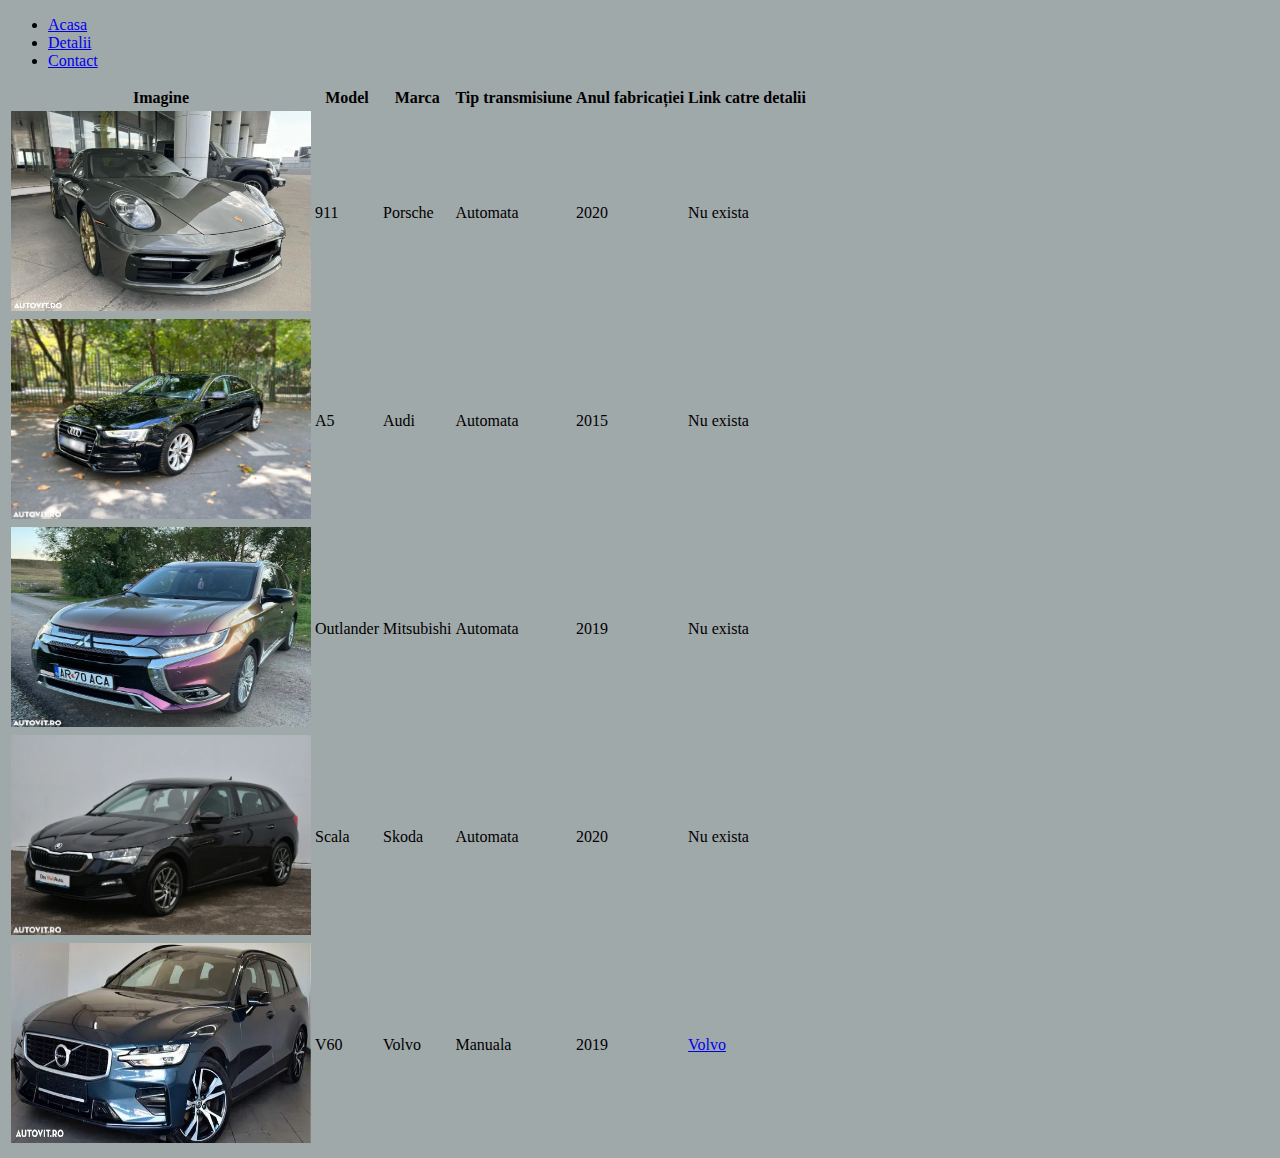
==== index.html @ 3267ec93 ":construction: add basic HTML structure" ====
<!DOCTYPE html>
<html lang="en">
<head>
  <meta charset="UTF-8">
  <meta name="viewport" content="width=device-width, initial-scale=1.0">
  <link rel="stylesheet" href="./style.css">
  <title>Masini</title>
</head>
<body>
  <nav>
    <ul>
      <li><a href="#">Acasa</a></li>
      <li><a href="detalii.html">Detalii</a></li>
      <li><a href="contact.html">Contact</a></li>
    </ul>
  </nav>
  <main>
    <table>
      <tr>
        <th>Imagine</th>
        <th>Model</th>
        <th>Marca</th>
        <th>Tip transmisiune</th>
        <th>Anul fabricației</th>
        <th>Link catre detalii</th>
      </tr>
      <tr>
        <td><img src="./img/porsche.webp" alt="porsche" width="300" height="200" /></td>
        <td>911</td>
        <td>Porsche</td>
        <td>Automata</td>
        <td>2020</td>
        <td>Nu exista</td>
      </tr>
      <tr>
        <td><img src="./img/audi.webp" alt="audi" width="300" height="200" /></td>
        <td>A5</td>
        <td>Audi</td>
        <td>Automata</td>
        <td>2015</td>
        <td>Nu exista</td>
      </tr>
      <tr>
        <td><img src="./img/mitsubishi.webp" alt="mitsubishi" width="300" height="200" /></td>
        <td>Outlander</td>
        <td>Mitsubishi</td>
        <td>Automata</td>
        <td>2019</td>
        <td>Nu exista</td>
      </tr>
      <tr>
        <td><img src="./img/skoda.webp" alt="skoda" width="300" height="200" /></td>
        <td>Scala</td>
        <td>Skoda</td>
        <td>Automata</td>
        <td>2020</td>
        <td>Nu exista</td>
      </tr>
      <tr>
        <td><img src="./img/volvo.webp" alt="volvo" width="300" height="200" /></td>
        <td>V60</td>
        <td>Volvo</td>
        <td>Manuala</td>
        <td>2019</td>
        <td><a href="detalii.html">Volvo</a></td>
      </tr>
    </table>
  </main>
</body>
</html>
---- style.css ----
body {
  background-color: rgb(160, 169, 169);
}
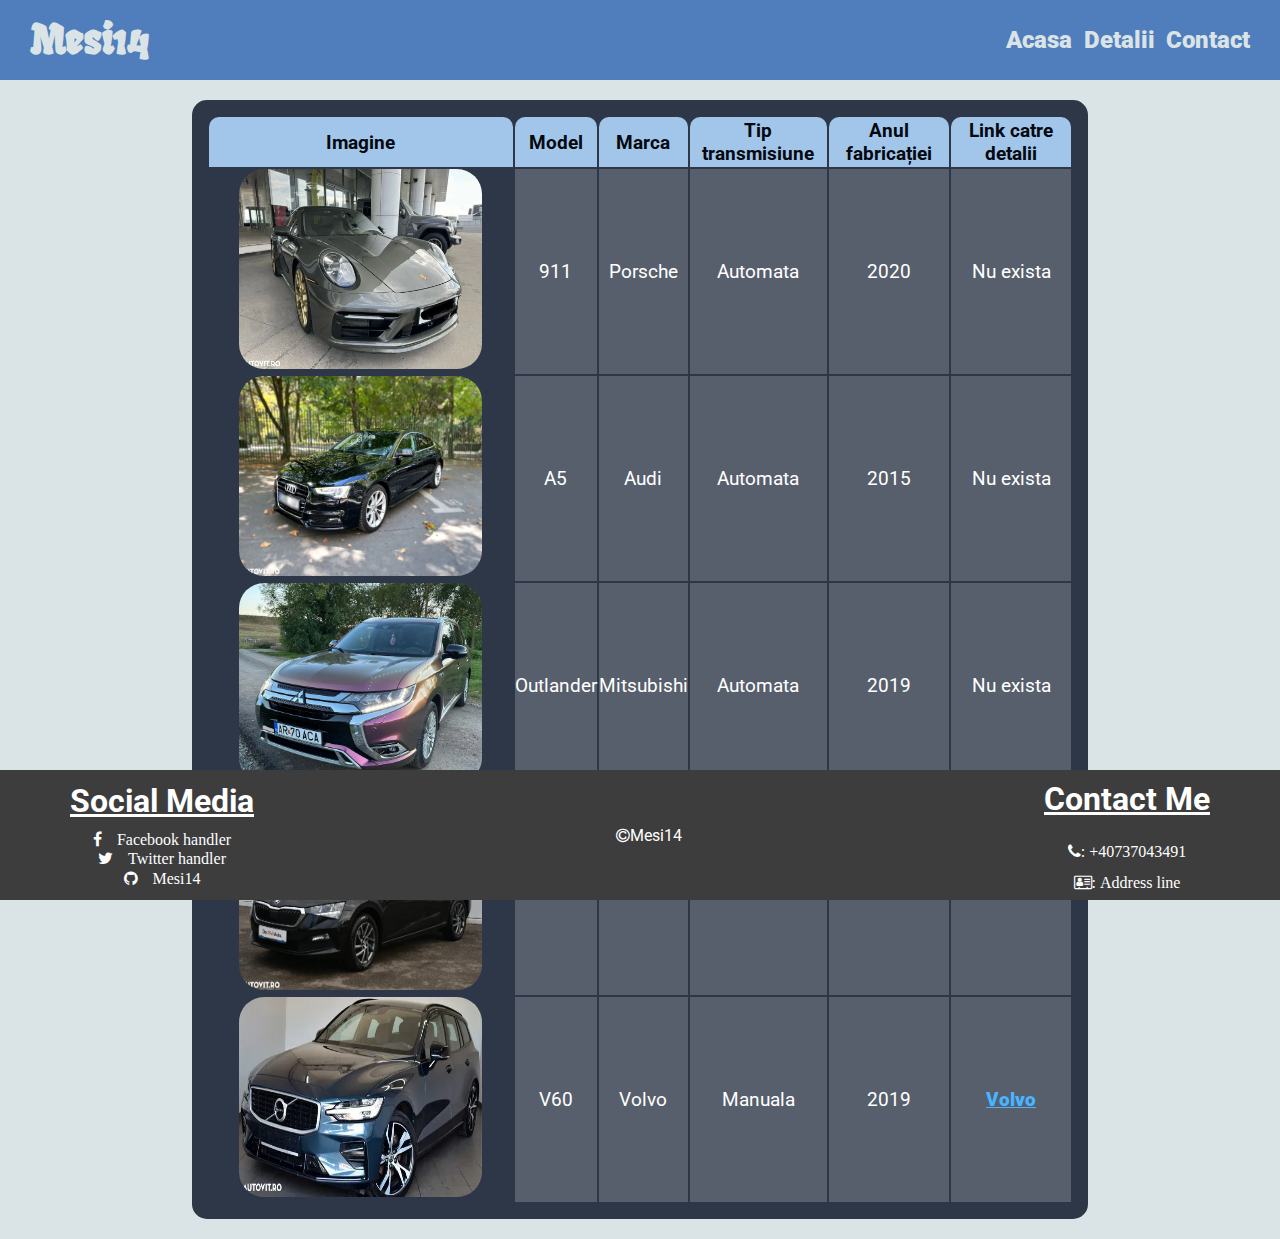
==== commit 17ff8156: ":lipstick: style index and contact pages and add footer section" ====
--- a/index.html
+++ b/index.html
@@ -3,17 +3,25 @@
 <head>
   <meta charset="UTF-8">
   <meta name="viewport" content="width=device-width, initial-scale=1.0">
-  <link rel="stylesheet" href="./style.css">
+  <link rel="stylesheet" href="/Styles/style.css">
+  <link rel="preconnect" href="https://fonts.googleapis.com">
+  <link rel="preconnect" href="https://fonts.gstatic.com" crossorigin>
+  <link href="https://fonts.googleapis.com/css2?family=Fruktur&family=Protest+Guerrilla&family=Roboto:ital,wght@0,100..900;1,100..900&display=swap" rel="stylesheet">
+  <link rel="stylesheet" href="https://cdnjs.cloudflare.com/ajax/libs/font-awesome/4.7.0/css/font-awesome.min.css">
   <title>Masini</title>
 </head>
 <body>
-  <nav>
-    <ul>
-      <li><a href="#">Acasa</a></li>
-      <li><a href="detalii.html">Detalii</a></li>
-      <li><a href="contact.html">Contact</a></li>
-    </ul>
-  </nav>
+  <header>
+    <nav class="flex-row">
+      <p>Mesi14</p>
+      <ul class="flex-row">
+        <li><a href="#">Acasa</a></li>
+        <li><a href="/Info/info.html">Detalii</a></li>
+        <li><a href="/Contact/contact.html">Contact</a></li>
+      </ul>
+    </nav>
+  </header>
+  
   <main>
     <table>
       <tr>
@@ -25,7 +33,7 @@
         <th>Link catre detalii</th>
       </tr>
       <tr>
-        <td><img src="./img/porsche.webp" alt="porsche" width="300" height="200" /></td>
+        <td class="car"><img src="./img/porsche.webp" alt="porsche" /></td>
         <td>911</td>
         <td>Porsche</td>
         <td>Automata</td>
@@ -33,7 +41,7 @@
         <td>Nu exista</td>
       </tr>
       <tr>
-        <td><img src="./img/audi.webp" alt="audi" width="300" height="200" /></td>
+        <td class="car"><img src="./img/audi.webp" alt="audi" /></td>
         <td>A5</td>
         <td>Audi</td>
         <td>Automata</td>
@@ -41,7 +49,7 @@
         <td>Nu exista</td>
       </tr>
       <tr>
-        <td><img src="./img/mitsubishi.webp" alt="mitsubishi" width="300" height="200" /></td>
+        <td class="car"><img src="./img/mitsubishi.webp" alt="mitsubishi" /></td>
         <td>Outlander</td>
         <td>Mitsubishi</td>
         <td>Automata</td>
@@ -49,7 +57,7 @@
         <td>Nu exista</td>
       </tr>
       <tr>
-        <td><img src="./img/skoda.webp" alt="skoda" width="300" height="200" /></td>
+        <td class="car"><img src="./img/skoda.webp" alt="skoda" /></td>
         <td>Scala</td>
         <td>Skoda</td>
         <td>Automata</td>
@@ -57,14 +65,31 @@
         <td>Nu exista</td>
       </tr>
       <tr>
-        <td><img src="./img/volvo.webp" alt="volvo" width="300" height="200" /></td>
+        <td class="car"><img src="./img/volvo.webp" alt="volvo" /></td>
         <td>V60</td>
         <td>Volvo</td>
         <td>Manuala</td>
         <td>2019</td>
-        <td><a href="detalii.html">Volvo</a></td>
+        <td><a href="/Info/info.html">Volvo</a></td>
       </tr>
     </table>
   </main>
+
+  <footer class="flex-row">
+    <section class="flex-col">
+      <h1>Social Media</h1>
+      <i class="fa fa-facebook" aria-hidden="true"><a href="#">Facebook handler</a></i>
+      <i class="fa fa-twitter" aria-hidden="true"><a href="#">Twitter handler</a></i>
+      <i class="fa fa-github" aria-hidden="true"><a href="https://github.com/Mesi14/">Mesi14</a></i>
+    </section>
+    <section>
+      <p><i class="fa fa-copyright" aria-hidden="true"></i>Mesi14</p>
+    </section>
+    <aside class="flex-col">
+      <h1>Contact Me</h1>
+      <i class="fa fa-phone" aria-hidden="true">: +40737043491</i>
+      <i class="fa fa-address-card-o" aria-hidden="true">: Address line</i>
+    </aside>
+  </footer>
 </body>
 </html>--- a/Styles/style.css
+++ b/Styles/style.css
@@ -0,0 +1,165 @@
+* {
+  margin: 0;
+  padding: 0;
+  box-sizing: border-box;
+}
+
+.flex-row {
+  display: flex;
+  flex-direction: row;
+}
+
+.flex-col {
+  display: flex;
+  flex-direction: column;
+}
+
+body {
+  background-color: #DAE3E5;
+  font-family: "Roboto", serif;
+}
+
+nav {
+  padding: 10px 30px;
+  height: 80px;
+  background-color: #507DBC;
+  color: #DAE3E5;
+  justify-content: space-between;
+  align-items: center;
+  font-weight: 900;
+}
+
+nav > p {
+  font-family: "Fruktur", serif;
+  font-size: 2.5em;
+}
+
+nav > ul {
+  width: 20%;
+  justify-content: space-between;
+  color: #fff;
+  list-style-type: none;
+}
+
+nav > ul > li > a {
+  text-decoration: none;
+  color: #DAE3E5;
+  font-family: "Roboto", serif;
+  font-size: 1.5em;
+}
+
+nav > ul > li {
+  transition: transform .2s ease-in-out;
+}
+
+nav > ul > li:hover {
+  cursor: pointer;
+  color: #507DBC;
+  transform: scale(1.2);
+}
+
+main > table {
+  width: 70%;
+  margin: 20px auto;
+  background-color: #2D3748;
+  border-radius: 15px;
+  color: #fff;
+  padding: 15px;
+  font-size: 1.2em;
+}
+
+main > table th {
+  background-color: #A1C6EA;
+  color: #04080F;
+  height: 50px;
+  border-radius: 10px 10px 0 0;
+}
+
+main > table img {
+  width: 80%;
+  height: 200px;
+  border-radius: 25px;
+}
+
+.car {
+  background-color: #2D3748;
+}
+
+main > table td {
+  background-color: rgba(255, 255, 255, 0.2);
+  text-align: center;
+}
+
+main > table a {
+  text-decoration: underline;
+  color: #47b5ff;
+  font-weight: 900;
+}
+
+footer {
+  position: fixed;
+  bottom: 0;
+  justify-content: space-between;
+  align-items: center;
+  padding: 10px 70px;
+  width: 100%;
+  max-height: fit-content;
+  background-color: #3d3d3d;
+  color: #fff;
+}
+
+footer > section, footer > aside {
+  text-align: center;
+}
+
+footer h1 {
+  margin-bottom: 10px;
+  text-decoration: underline;
+}
+
+footer > section a{
+  color: #fff;
+  text-decoration: none;
+  margin-left: 15px;
+  line-height: 1.2em;
+}
+
+
+footer > aside i {
+  line-height: 1.2em;
+  margin-top: 15px;
+}
+
+.contactForm {
+  width: 30%;
+  margin: 50px auto;
+  padding: 20px;
+  background-color: #A1C6EA;
+  border-radius: 20px;
+  font-weight: 900;
+}
+
+.contactForm > input {
+  padding: 20px;
+  background-color: #507DBC;
+  border: 2px solid #507DBC;
+  border-radius: 15px;
+  height: 40px;
+}
+
+.contactForm > textarea, textarea::placeholder {
+  padding: 5px 15px;
+}
+
+
+.contactForm > input::placeholder {
+  color: #aeaeae;
+  padding: 5px 15px;
+}
+
+#formSubmit, #formReset {
+  border: 2px solid rgb(0, 96, 174);
+  margin: 10px 0;
+  color: #fff;
+  font-weight: 900;
+}